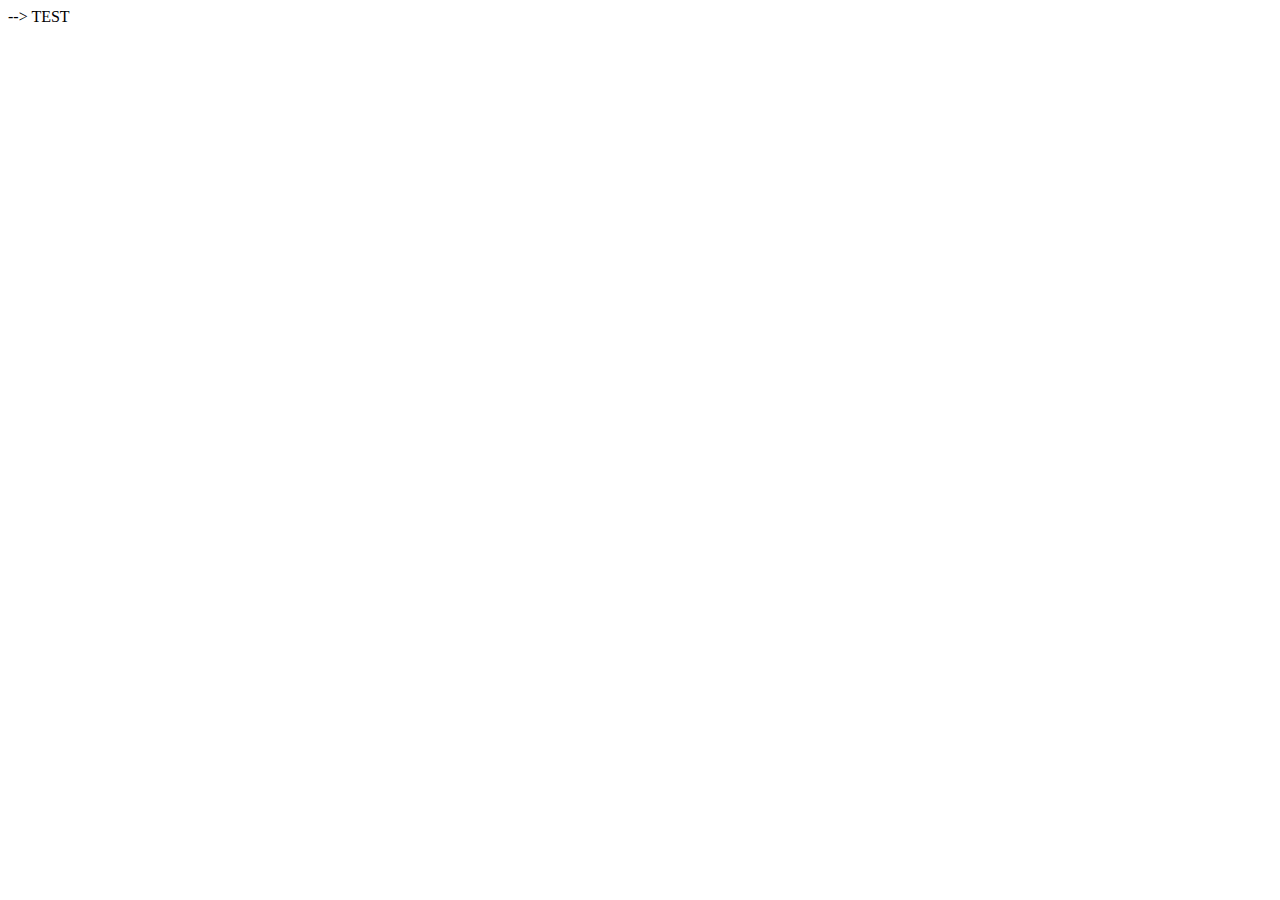
==== template.html @ 8f7eca3e "Add files via upload" ====
<!DOCTYPE html>
<html>
<head>
	<meta charset="utf-8">
	<title>Template</title>
	<link rel="stylesheet" type="text/css" href="assets/css/<!-- reset.css">
	<link rel="stylesheet" type="text/css" href="assets/css/bootstrap.min.css">
	<link rel="stylesheet" type="text/css" href="assets/css/style.css"> -->
</head>

<body>
TEST
<script>


</script>

<!-- 	<script type="text/javascript" src="assets/javascript/jquery-3.2.1.min.js"></script>
	<script type="text/javascript" src="assets/javascript/game.js"></script> -->
</body>
</html>
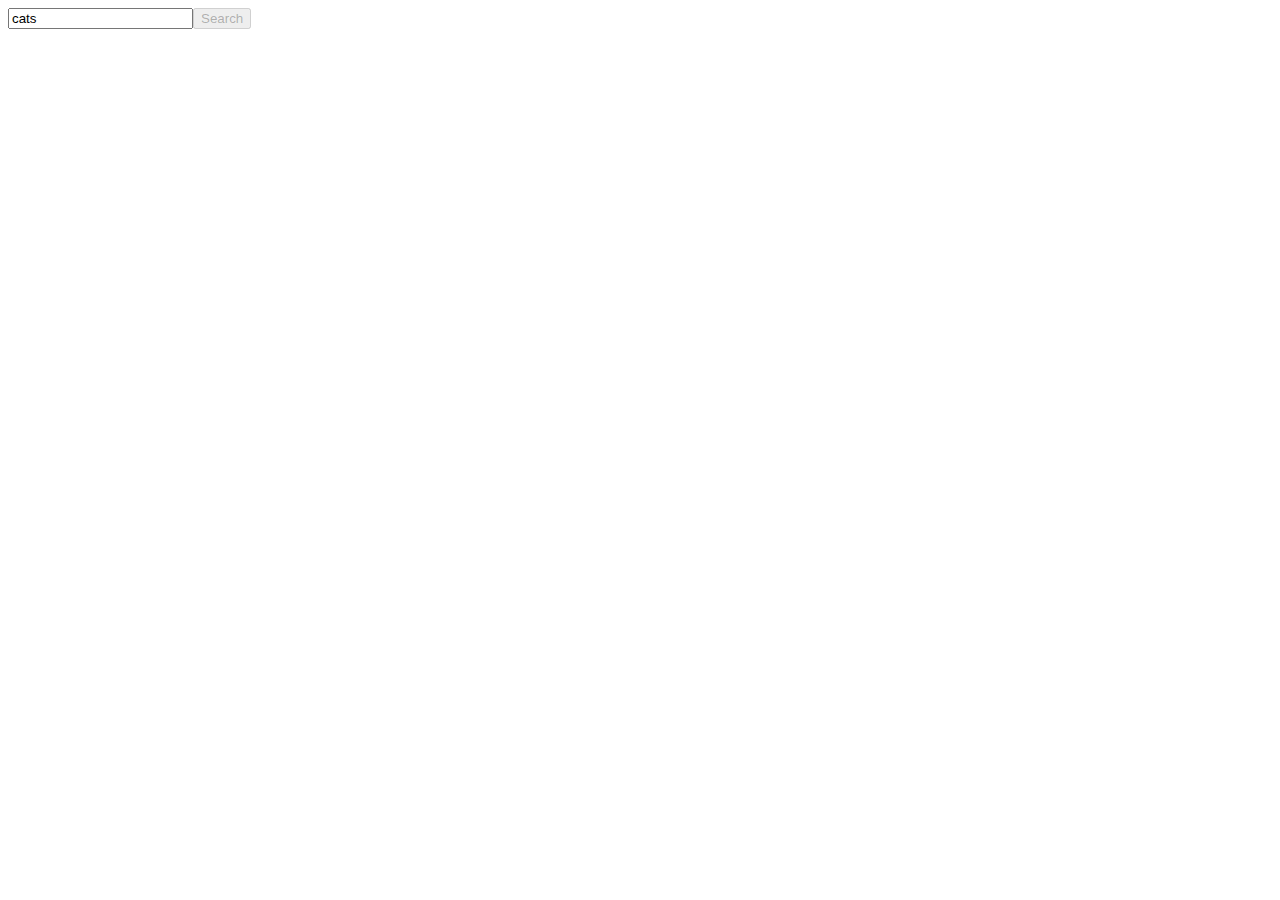
==== commit 722768cd: "Update template.html" ====
--- a/template.html
+++ b/template.html
@@ -1,21 +1,17 @@
-<!DOCTYPE html>
+<!doctype html>
 <html>
-<head>
-	<meta charset="utf-8">
-	<title>Template</title>
-	<link rel="stylesheet" type="text/css" href="assets/css/<!-- reset.css">
-	<link rel="stylesheet" type="text/css" href="assets/css/bootstrap.min.css">
-	<link rel="stylesheet" type="text/css" href="assets/css/style.css"> -->
-</head>
-
-<body>
-TEST
-<script>
-
-
-</script>
-
-<!-- 	<script type="text/javascript" src="assets/javascript/jquery-3.2.1.min.js"></script>
-	<script type="text/javascript" src="assets/javascript/game.js"></script> -->
-</body>
-</html>+  <head>
+    <title>Search</title>
+  </head>
+  <body>
+    <div id="buttons">
+      <label> <input id="query" value='cats' type="text"/><button id="search-button" disabled onclick="search()">Search</button></label>
+    </div>
+    <div id="search-container">
+    </div>
+    <script src="//ajax.googleapis.com/ajax/libs/jquery/1.8.2/jquery.min.js"></script>
+    <script src="auth.js"></script>
+    <script src="search.js"></script>
+    <script src="https://apis.google.com/js/client.js?onload=googleApiClientReady"></script>
+  </body>
+</html>
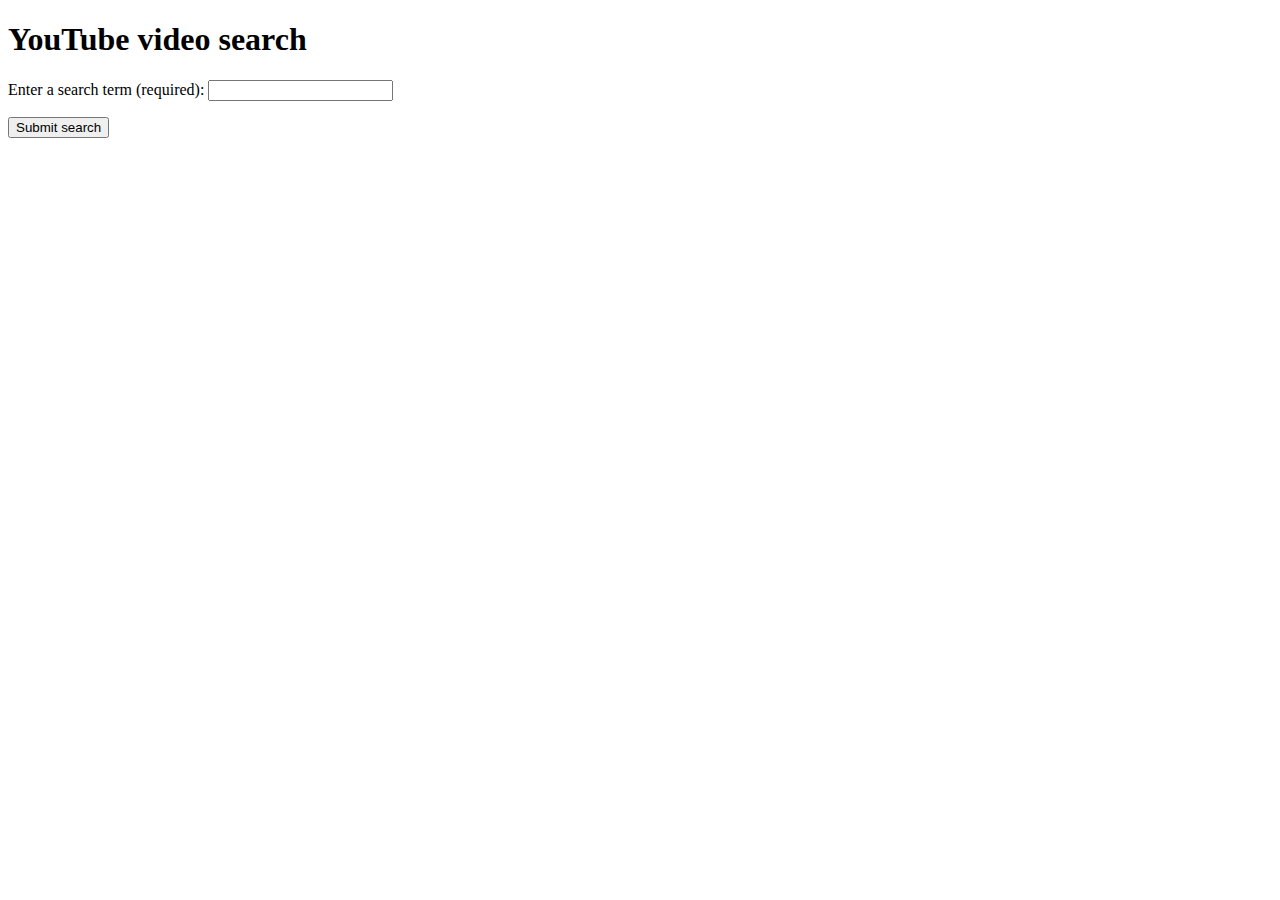
==== commit 8b959a52: "Update template.html" ====
--- a/template.html
+++ b/template.html
@@ -1,17 +1,150 @@
-<!doctype html>
+<!DOCTYPE html>
 <html>
   <head>
-    <title>Search</title>
+    <meta charset="utf-8">
+    <title>YouTube APIs example</title>
+    <link href="youtube.css" rel="stylesheet">
   </head>
   <body>
-    <div id="buttons">
-      <label> <input id="query" value='cats' type="text"/><button id="search-button" disabled onclick="search()">Search</button></label>
+    <h1>YouTube video search</h1>
+
+    <div class="wrapper">
+
+      <div class="controls">
+        <form>
+          <p>
+            <label for="search">Enter a search term (required): </label>
+            <input type="text" id="search" class="search" required>
+          </p>
+          <p>
+            <button class="submit">Submit search</button>
+          </p>
+        </form>
+      </div>
+
+      <div class="results">
+        <section>
+        </section>
+      </div>
+
     </div>
-    <div id="search-container">
-    </div>
-    <script src="//ajax.googleapis.com/ajax/libs/jquery/1.8.2/jquery.min.js"></script>
-    <script src="auth.js"></script>
-    <script src="search.js"></script>
-    <script src="https://apis.google.com/js/client.js?onload=googleApiClientReady"></script>
+
+    <!--
+      Apply both necessary API scripts to your HTML. The first is for the YouTube Data
+      API, and the second is for the YouTube Iframe Player API
+    -->
+    <script src="https://apis.google.com/js/client.js" type="text/javascript"></script>
+    <script src="https://www.youtube.com/iframe_api" type="text/javascript"></script>
+
+    <script>
+      // Get references to DOM elements we need to manipulate
+      var searchTerm = document.querySelector('.search');
+      var searchForm = document.querySelector('form');
+      var submitBtn = document.querySelector('.submit');
+
+      var section = document.querySelector('section');
+
+      // When the window (tab) has finished loading, run onClientLoad() to get
+      // It all started
+      window.onload = onClientLoad;
+
+      // Load and inialize the API, then run the onYouTubeApiLoad() function once this is done
+      function onClientLoad() {
+        gapi.client.load('youtube', 'v3', onYouTubeApiLoad);
+      }
+
+      // Attach your key to the API
+      function onYouTubeApiLoad() {
+        // To get a key for your own application:
+        // 1. Go to https://console.cloud.google.com/apis/dashboard
+        // 2. Create a new project if you've not already got one
+        // 3. Click the Enable API button
+        // 4. Choose YouTube Data API
+        // 5. Click the Enable button
+        // 6. Click create credentials
+        // 7. Select "Web browser (JavaScript)" from the second dropdown
+        // 8. Click the "Public data" radio button
+        // 9. Click the "What credentials do I need?" button
+        // 10. Copy your API key and paste it in below
+        gapi.client.setApiKey('AIzaSyB6B_1tjwrSuM_NYS2HbqINbaapkEi2ThA');
+
+        // Attach an event listener to the form so that a search is carried out
+        // when it is submitted — the search() function
+        searchForm.addEventListener('submit', search);
+      }
+
+      function search(e) {
+        // use preventDefault() to stop form actually submitting
+        e.preventDefault();
+
+        // create a search request using the Data API;
+        var request = gapi.client.youtube.search.list({
+          // set what kind of data the response will include
+          part: 'snippet',
+          // set the number of results that will be returned
+          maxResults: 10,
+          // set the search query to search for
+          q: searchTerm.value
+        });
+
+        // send the request, and specify a function to run when the response returns
+        request.execute(onSearchResponse);
+      }
+
+      // This function automatically has the response passed in as a parameter
+      function onSearchResponse(response) {
+        // Empty the <section> element
+        while (section.firstChild) {
+            section.removeChild(section.firstChild);
+        }
+
+        // Store the actual results of the search in a variable
+        var results = response.items;
+
+        // loop through the results and run displayVideo() on each
+        for(var i = 0; i < results.length; i++) {
+          displayVideo(results[i], i);
+        }
+      }
+
+      function displayVideo(result, i) {
+        // Create a div with a unique ID for each video, and append it to the <section>
+        // The YouTube Iframe Player API will replace each one with
+        // an <iframe> containing the corresponding video
+        var vid = document.createElement('div');
+        vidId = 'vid' + i;
+        vid.id = vidId;
+        section.appendChild(vid);
+
+        // Use the YT.Player() constructor to create a new video player object,
+        // Specifying the ID of the element to be replaced by it (the <div>),
+        // A height and width, and an event handler to handle the custom onReady event
+        var player = new YT.Player(vidId, {
+          height: '360',
+          width: '480',
+          videoId: result.id.videoId,
+          events: {
+            'onReady': onPlayerReady
+          }
+        });
+
+        // The onPlayerReady() handler grabs the ID of each video, and checks its duration
+        // If the duration is 0, the video can't be played, so we just delete it
+        function onPlayerReady(e) {
+          var myId = e.target.a.id;
+          var duration = e.target.getDuration();
+          if(duration === 0) {
+            console.log('Video ' + myId + ' cannot be played, so it was deleted.');
+            section.removeChild(e.target.a);
+          } else {
+            var myId = e.target.a.id;
+            console.log('Video ' + myId + ' ready to play.');
+          }
+        }
+      }
+    </script>
+
+
   </body>
 </html>
+
